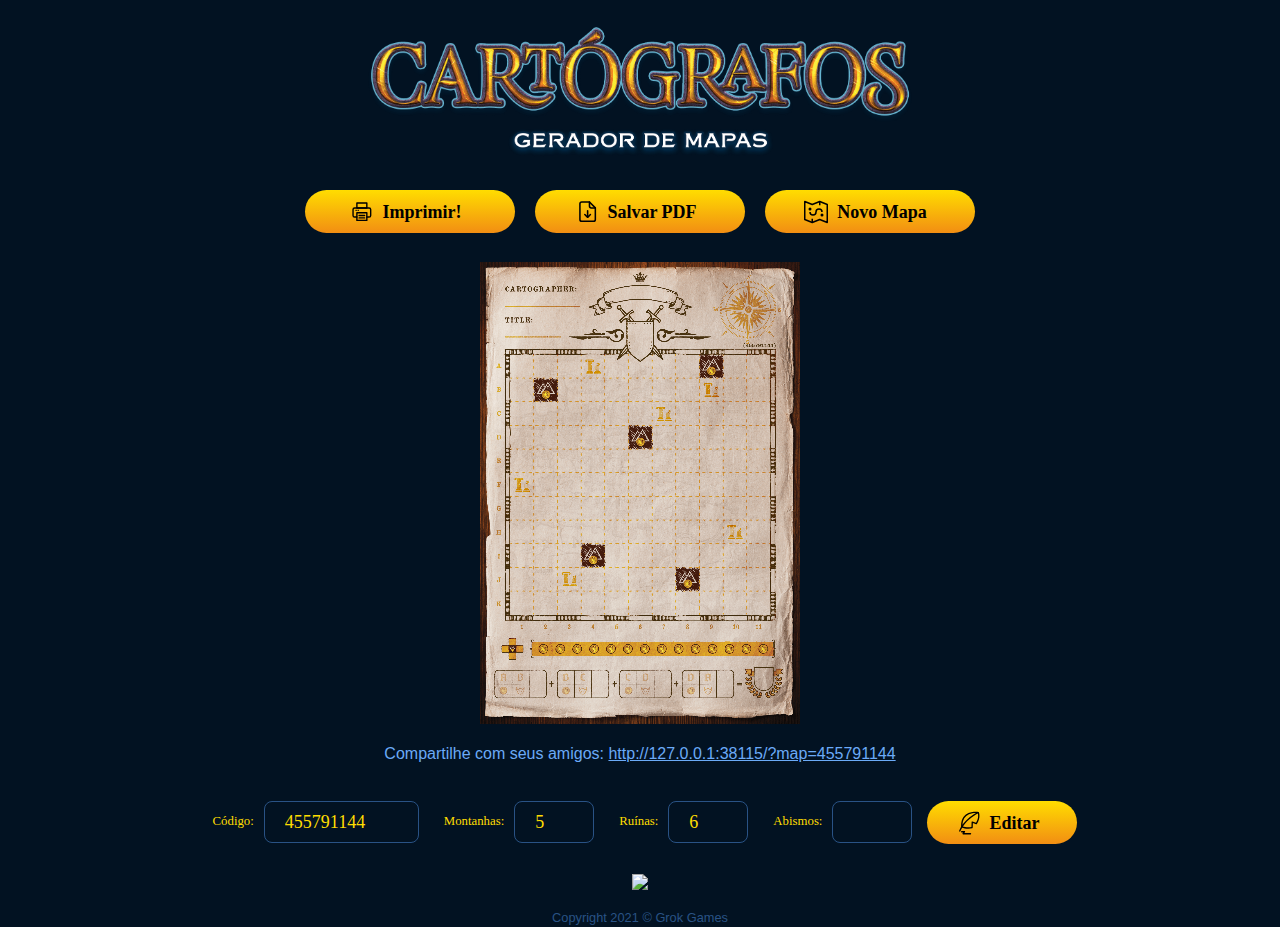
==== index.html @ 5574ea16 "Adds GA" ====
<!DOCTYPE html>
<html class="no-js" lang="">
  <head>
    <meta charset="utf-8" />
    <title>Cartógrafos • Gerador de Mapas</title>
    <meta
      name="description"
      content="Crie mapas aleatórios para seu jogo de cartógrafos. Use ?map=XXXX na url para criar seu próprio mapa original."
    />
    <meta name="viewport" content="width=device-width, initial-scale=1.0" />
    <meta property="og:title" content="Cartógrafos • Gerador de Mapas" />
    <meta property="og:type" content="" />
    <meta property="og:url" content="" />
    <meta property="og:image" content="" />

    <link rel="manifest" href="manifest.json" />
    <link rel="apple-touch-icon" href="favicon.ico" />
    <link rel="author" href="http://igorknop.com.br" />

    <link rel="stylesheet" href="css/normalize.css" />
    <link rel="stylesheet" href="css/main.css" />

    <meta name="theme-color" content="#fafafa" />
    <script src="https://cdnjs.cloudflare.com/ajax/libs/jspdf/1.5.3/jspdf.min.js"></script>
    <script type="module" src="js/mapmaker/mapmaker.mjs"></script>

    <!-- Global site tag (gtag.js) - Google Analytics -->
<script async src="https://www.googletagmanager.com/gtag/js?id=G-LRVLZM5HY6"></script>
<script>
  window.dataLayer = window.dataLayer || [];
  function gtag(){dataLayer.push(arguments);}
  gtag('js', new Date());

  gtag('config', 'G-LRVLZM5HY6');
</script>

  </head>

  <body>
    <div class="loader"></div>
    <img src="img/LOGO.png" class="logo center" />

    <div class="actions">
      <a class="button print no-print" onclick="print()"
        ><span class="btn-text">Imprimir!</span></a
      >
      <a class="button pdf no-print" id="pdf"
        ><span class="btn-text">Salvar PDF</span></a
      >
      <a class="button newmap no-print" href="?map="
        ><span class="btn-text">Novo Mapa</span></a
      >
    </div>

    <div id="map">
      <canvas>
        <div id="image">Your browser is an ancient relic. Update it!</div>
      </canvas>
    </div>
    <p class="no-print">Compartilhe com seus amigos: <a class="share" href=""></a></p>


      <div id="options" class="form-inline no-print">
                <label for="map-seed">Código:</label><br>
                <input type="text" name="map-seed" id="map-seed" placeholder="" maxlength="9" size="11">
                <label for="map-mountains">Montanhas:</label><br>
                <input type="number" name="map-mountains" id="map-mountains" tile="Number of Mountains" max="10" min="5" size="2">
                <label for="map-ruins">Ruínas:</label><br>
                <input type="number" name="map-ruins" id="map-ruins" tile="Number of Ruins" max="10" min="6" size="2">
                <label for="map-cliffs">Abismos:</label><br>
                <input type="number" name="map-cliffs" id="map-cliffs" tile="Number of Cliffs" max="20" min="0" size="2">
                <button id="generate" class="button editmap">Editar</button>
        </div>


    <footer>
      <a href="https://grokgames.com.br"
        ><img
          src="https://grokgames.com.br/wp-content/uploads/2019/10/grok_logo-280x192.png"
          width="70px"
      /></a>
      <p>Copyright 2021 © <a href="https://grokgames.com.br">Grok Games</a></p>
    </footer>
    <script>
      if ("serviceWorker" in navigator) {
        try {
          navigator.serviceWorker.register("serviceworker.js");
        } catch (error) {}
      }
    </script>
  </body>
</html>
---- css/main.css ----
/*! HTML5 Boilerplate v8.0.0 | MIT License | https://html5boilerplate.com/ */

/* main.css 2.1.0 | MIT License | https://github.com/h5bp/main.css#readme */
/*
 * What follows is the result of much research on cross-browser styling.
 * Credit left inline and big thanks to Nicolas Gallagher, Jonathan Neal,
 * Kroc Camen, and the H5BP dev community and team.
 */

/* ==========================================================================
   Base styles: opinionated defaults
   ========================================================================== */

html {
  color: #222;
  font-size: 1em;
  line-height: 1.4;
  background-color: #021222;
}
body {
  display: flex;
  align-items: center;
  justify-content: center;
  flex-direction: column;
  font-family: "Trebuchet MS", "Lucida Sans Unicode", "Lucida Grande";
}
header {
  margin: auto;
}

img,
.actions, canvas {
  opacity: 0;
  transition: opacity 0.5s ease-in;
}
:root {
  --ratio: calc(320 / 1496);
  --ratiop: calc((12.67cm / 1496px) * (96px / 2.54cm));
}

canvas {
  transform: scale(var(--ratio));
  transform-origin: top left;
}

#map {
  width: calc(1496px * var(--ratio));
  height: calc(2161px * var(--ratio));
  overflow: hidden;
  position: relative;
}

#options { margin-top: 25px; color: #6baaf7;}

.logo {
  width: 50%;
  max-width: 600px;
}
@keyframes lpLogoAnim {
  from {
    transform: rotate(-30deg);
  }
  to {
    transform: rotate(330deg);
  }
}

.loader {
  z-index: -1;
  position: absolute;
  top: 50%;
  left: 50%;
  height: 64px;
  width: 64px;
  margin-top: -32px;
  margin-left: -32px;
  background-image: url([data-uri]);
  background-size: contain;
  background-repeat: no-repeat;
  animation-duration: 4s;
  animation-name: lpLogoAnim;
  animation-iteration-count: 20;
  transform-origin: 50% 50%;
}

.actions {
  margin-bottom: 0.5cm;
  display: flex;
  align-items: center;
  justify-content: center;
  flex-wrap: wrap;
}

body p, body p a.share, details  {
  margin: 0.5cm auto 0 auto;
  text-align: center;
  color: #6baaf7;
  font-family: "Trebuchet MS", "Lucida Sans Unicode", "Lucida Grande",
    "Lucida Sans", Arial, sans-serif;
  font-size: 1rem;

}


footer p  {

  font-size: 0.8rem ;
  color: #295285;
}

footer, footer  a {
  margin-top: 0.5cm;
  text-align: center;
  color: #295285;
  font-family: "Trebuchet MS", "Lucida Sans Unicode", "Lucida Grande",
    "Lucida Sans", Arial, sans-serif;
  font-size: 0.8rem;
}


footer a{
  text-decoration: none;
}
.button {
  width: 150px;
  display: inline-block;
  text-align: center;
  vertical-align: middle;
  padding: 10px 30px;
  border: 0px solid #ae7a0d;
  border-radius: 100px;
  background: #ffdd00;
  background: -webkit-gradient(
    linear,
    left top,
    left bottom,
    from(#ffdd00),
    to(#f28e13)
  );
  background: -moz-linear-gradient(top, #ffdd00, #f28e13);
  background: linear-gradient(to bottom, #ffdd00, #f28e13);
  font: normal normal bold 18px trebuchet ms;
  color: #000000;
  text-decoration: none;
  margin: 10px;
}
.button:hover,
.button:focus {
  border: 0px solid #f8ae12;
  background: #ffff00;
  background: -webkit-gradient(
    linear,
    left top,
    left bottom,
    from(#ffff00),
    to(#ffaa17)
  );
  background: -moz-linear-gradient(top, #ffff00, #ffaa17);
  background: linear-gradient(to bottom, #ffff00, #ffaa17);
  color: #000000;
  text-decoration: none;
}
.button:active {
  background: #998500;
  background: -webkit-gradient(
    linear,
    left top,
    left bottom,
    from(#998500),
    to(#f28e13)
  );
  background: -moz-linear-gradient(top, #998500, #f28e13);
  background: linear-gradient(to bottom, #998500, #f28e13);
}
.button.newmap:before {
  content: "\0000a0";
  display: inline-block;
  height: 24px;
  width: 24px;
  line-height: 24px;
  margin: 0 4px -6px -4px;
  position: relative;
  top: 0px;
  left: -5px;
  background: url("[data-uri]")
    no-repeat left center transparent;
  background-size: 100% 100%;
}

.button.editmap:before {
  content: "\0000a0";
  display: inline-block;
  height: 24px;
  width: 24px;
  line-height: 24px;
  margin: 0 4px -6px -4px;
  position: relative;
  top: 0px;
  left: -5px;
  background: url("[data-uri]")
    no-repeat left center transparent;
    background-size: 111% 110%;
    background-position-y: -2
px
;
}



.button.print:before {
  content: "\0000a0";
  display: inline-block;
  height: 24px;
  width: 24px;
  line-height: 24px;
  margin: 0 4px -6px -4px;
  position: relative;
  top: 0px;
  left: -5px;
  background: url("[data-uri]")
    no-repeat left center transparent;
}

.button.pdf:before {
  content: "\0000a0";
  display: inline-block;
  height: 24px;
  width: 24px;
  line-height: 24px;
  margin: 0 4px -6px -4px;
  position: relative;
  top: 0px;
  left: -5px;
  background: url("[data-uri]")
    no-repeat left center transparent;
  background-size: 110% 110%;
}


input, label {
  background-color: transparent;
  color: #ffdd00;
  font-size: 18px;
  padding: 10px 30px;
}

/*
 * Remove text-shadow in selection highlight:
 * https://twitter.com/miketaylr/status/12228805301
 *
 * Vendor-prefixed and regular ::selection selectors cannot be combined:
 * https://stackoverflow.com/a/16982510/7133471
 *
 * Customize the background color to match your design.
 */

::-moz-selection {
  background: #b3d4fc;
  text-shadow: none;
}

::selection {
  background: #b3d4fc;
  text-shadow: none;
}

/*
 * A better looking default horizontal rule
 */

hr {
  display: block;
  height: 1px;
  border: 0;
  border-top: 1px solid #ccc;
  margin: 1em 0;
  padding: 0;
}

/*
 * Remove the gap between audio, canvas, iframes,
 * images, videos and the bottom of their containers:
 * https://github.com/h5bp/html5-boilerplate/issues/440
 */

audio,
canvas,
iframe,
img,
svg,
video {
  vertical-align: middle;
}

/*
 * Remove default fieldset styles.
 */

fieldset {
  border: 0;
  margin: 0;
  padding: 0;
}

/*
 * Allow only vertical resizing of textareas.
 */

textarea {
  resize: vertical;
}

/* ==========================================================================
   Author's custom styles
   ========================================================================== */

/* ==========================================================================
   Helper classes
   ========================================================================== */

/*
 * Hide visually and from screen readers
 */

.hidden,
[hidden] {
  display: none !important;
}

/*
 * Hide only visually, but have it available for screen readers:
 * https://snook.ca/archives/html_and_css/hiding-content-for-accessibility
 *
 * 1. For long content, line feeds are not interpreted as spaces and small width
 *    causes content to wrap 1 word per line:
 *    https://medium.com/@jessebeach/beware-smushed-off-screen-accessible-text-5952a4c2cbfe
 */

.sr-only {
  border: 0;
  clip: rect(0, 0, 0, 0);
  height: 1px;
  margin: -1px;
  overflow: hidden;
  padding: 0;
  position: absolute;
  white-space: nowrap;
  width: 1px;
  /* 1 */
}

/*
 * Extends the .sr-only class to allow the element
 * to be focusable when navigated to via the keyboard:
 * https://www.drupal.org/node/897638
 */

.sr-only.focusable:active,
.sr-only.focusable:focus {
  clip: auto;
  height: auto;
  margin: 0;
  overflow: visible;
  position: static;
  white-space: inherit;
  width: auto;
}

/*
 * Hide visually and from screen readers, but maintain layout
 */

.invisible {
  visibility: hidden;
}

/*
 * Clearfix: contain floats
 *
 * For modern browsers
 * 1. The space content is one way to avoid an Opera bug when the
 *    `contenteditable` attribute is included anywhere else in the document.
 *    Otherwise it causes space to appear at the top and bottom of elements
 *    that receive the `clearfix` class.
 * 2. The use of `table` rather than `block` is only necessary if using
 *    `:before` to contain the top-margins of child elements.
 */

.clearfix::before,
.clearfix::after {
  content: " ";
  display: table;
}

.clearfix::after {
  clear: both;
}

/* ==========================================================================
   EXAMPLE Media Queries for Responsive Design.
   These examples override the primary ('mobile first') styles.
   Modify as content requires.
   ========================================================================== */

@media only screen and (min-width: 35em) {
  /* Style adjustments for viewports that meet the condition */
}

@media only screen and (max-width: 600px) {
  .logo {
    width: 80%;
    max-width: 600px;
  }

  .button {
    width: auto;
    display: inline-block;
    text-align: center;
    vertical-align: middle;
    padding: 10px 10px;
  }

  .btn-text {
    display: none;
  }

  .button.newmap:before {
    content: "\0000a0";
    display: inline-block;
    height: 24px;
    width: 24px;
    line-height: 24px;
    position: relative;
    top: 0px;
    left: 0px;
    margin: auto;
  }

  .button.editmap:before {
    content: "\0000a0";
    display: inline-block;
    height: 24px;
    width: 24px;
    line-height: 24px;
    position: relative;
    top: 0px;
    left: 0px;
    margin: auto;
  }

  .button.pdf:before {
    content: "\0000a0";
    display: inline-block;
    height: 24px;
    width: 24px;
    line-height: 24px;
    position: relative;
    top: 0px;
    left: 0px;
    margin: auto;
  }
  .button.print:before {
    content: "\0000a0";
    display: inline-block;
    height: 24px;
    width: 24px;
    line-height: 24px;
    position: relative;
    top: 0px;
    left: 0px;
    margin: auto;
  }
}

@media print,
  (-webkit-min-device-pixel-ratio: 1.25),
  (min-resolution: 1.25dppx),
  (min-resolution: 120dpi) {
  /* Style adjustments for high resolution devices */
  a[href]:after {
    content: none !important;
  }
}

/* ==========================================================================
   Print styles.
   Inlined to avoid the additional HTTP request:
   https://www.phpied.com/delay-loading-your-print-css/
   ========================================================================== */

@media print {
  *,
  *::before,
  *::after {
    background: #fff !important;
    color: #000 !important;
    /* Black prints faster */
    box-shadow: none !important;
    text-shadow: none !important;
  }

  .no-print,
  .no-print * {
    display: none !important;
  }

  a,
  a:visited {
    text-decoration: underline;
  }

  a:hover {
    color: #ffdd00;
  }

  a[href]::after {
    content: " (" attr(href) ")";
  }

  abbr[title]::after {
    content: " (" attr(title) ")";
  }

  /*
   * Don't show links that are fragment identifiers,
   * or use the `javascript:` pseudo protocol
   */
  a[href^="#"]::after,
  a[href^="javascript:"]::after {
    content: "";
  }

  pre {
    white-space: pre-wrap !important;
  }

  pre,
  blockquote {
    border: 1px solid #999;
    page-break-inside: avoid;
  }

  /*
   * Printing Tables:
   * https://web.archive.org/web/20180815150934/http://css-discuss.incutio.com/wiki/Printing_Tables
   */
  thead {
    display: table-header-group;
  }

  tr,
  img {
    page-break-inside: avoid;
  }

  p,
  h2,
  h3 {
    orphans: 3;
    widows: 3;
  }

  h2,
  h3 {
    page-break-after: avoid;
  }

  #map {
    width: 12.67cm;
    height: 18.3cm;
  }

  canvas {
    transform: scale(1);
    width: 12.67cm;
    height: 18.3cm;
  }
}

.form-inline {  
  display: flex;
  flex-wrap: wrap;
  flex-direction: row;
  justify-content: center;
  align-items: center;
  align-content: center

}

.form-inline label {
  flex: 0 0 auto;
  margin: 5px 10px 5px 0;
  color:#ffdd00 ;
  font-size: 0.8rem;
  padding: 10px 0px 10px 20px;
}

.form-inline ::placeholder { color: #295285;}

.form-inline input {
  flex: 0 0 auto;
  vertical-align: middle;
  margin: 5px 5px 5px 0;
  padding: 10px 0px 10px 20px !important;
  background-color: transparent;
  border: 1px solid #295285;
  border-radius: 8px;
}



@media (max-width: 800px) {
  .form-inline input {
    margin: 10px 0;
    text-align: center;
    padding: 10px 0px !important;
    width: 250px;
    
  }


  .form-inline label {
    margin: 20px 10px 0px 10px;display: contents
 
  }

  .form-inline {
    flex-direction: column;
    align-content: flex-start;
    align-items: stretch;
    height: 500px;
    justify-content: center;
    
  }
}
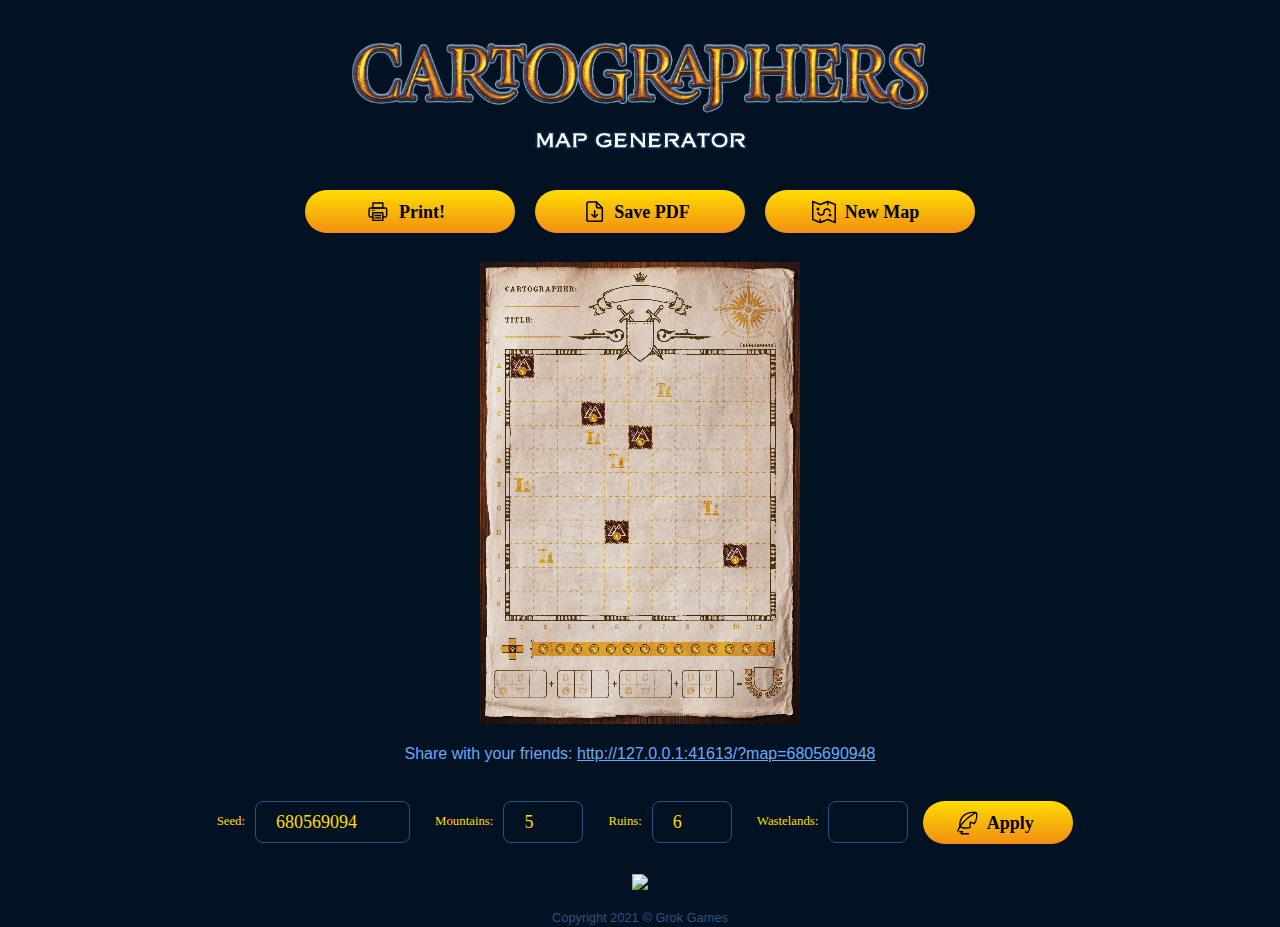
==== commit c2aeee34: "Adds GA" ====
--- a/index.html
+++ b/index.html
@@ -2,13 +2,13 @@
 <html class="no-js" lang="">
   <head>
     <meta charset="utf-8" />
-    <title>Cartógrafos • Gerador de Mapas</title>
+    <title>Cartographers • Map Generator</title>
     <meta
       name="description"
-      content="Crie mapas aleatórios para seu jogo de cartógrafos. Use ?map=XXXX na url para criar seu próprio mapa original."
+      content="Create random maps for your Cartographers game. Use ?map=XXXX on the url to create your own seeded map."
     />
     <meta name="viewport" content="width=device-width, initial-scale=1.0" />
-    <meta property="og:title" content="Cartógrafos • Gerador de Mapas" />
+    <meta property="og:title" content="Cartographers • Map Generator" />
     <meta property="og:type" content="" />
     <meta property="og:url" content="" />
     <meta property="og:image" content="" />
@@ -25,30 +25,30 @@
     <script type="module" src="js/mapmaker/mapmaker.mjs"></script>
 
     <!-- Global site tag (gtag.js) - Google Analytics -->
-<script async src="https://www.googletagmanager.com/gtag/js?id=G-LRVLZM5HY6"></script>
+<script async src="https://www.googletagmanager.com/gtag/js?id=G-GB490J6P66"></script>
 <script>
   window.dataLayer = window.dataLayer || [];
   function gtag(){dataLayer.push(arguments);}
   gtag('js', new Date());
 
-  gtag('config', 'G-LRVLZM5HY6');
+  gtag('config', 'G-GB490J6P66');
 </script>
 
   </head>
 
   <body>
     <div class="loader"></div>
-    <img src="img/LOGO.png" class="logo center" />
+    <img src="img/LOGOen.png" class="logo center" />
 
     <div class="actions">
       <a class="button print no-print" onclick="print()"
-        ><span class="btn-text">Imprimir!</span></a
+        ><span class="btn-text">Print!</span></a
       >
       <a class="button pdf no-print" id="pdf"
-        ><span class="btn-text">Salvar PDF</span></a
+        ><span class="btn-text">Save PDF</span></a
       >
       <a class="button newmap no-print" href="?map="
-        ><span class="btn-text">Novo Mapa</span></a
+        ><span class="btn-text">New Map</span></a
       >
     </div>
 
@@ -57,21 +57,52 @@
         <div id="image">Your browser is an ancient relic. Update it!</div>
       </canvas>
     </div>
-    <p class="no-print">Compartilhe com seus amigos: <a class="share" href=""></a></p>
+    <p class="no-print">
+      Share with your friends: <a class="share" href=""></a>
+    </p>
 
-
-      <div id="options" class="form-inline no-print">
-                <label for="map-seed">Código:</label><br>
-                <input type="text" name="map-seed" id="map-seed" placeholder="" maxlength="9" size="11">
-                <label for="map-mountains">Montanhas:</label><br>
-                <input type="number" name="map-mountains" id="map-mountains" tile="Number of Mountains" max="10" min="5" size="2">
-                <label for="map-ruins">Ruínas:</label><br>
-                <input type="number" name="map-ruins" id="map-ruins" tile="Number of Ruins" max="10" min="6" size="2">
-                <label for="map-cliffs">Abismos:</label><br>
-                <input type="number" name="map-cliffs" id="map-cliffs" tile="Number of Cliffs" max="20" min="0" size="2">
-                <button id="generate" class="button editmap">Editar</button>
-        </div>
-
+    <div id="options" class="form-inline no-print">
+      <label for="map-seed">Seed:</label><br />
+      <input
+        type="text"
+        name="map-seed"
+        id="map-seed"
+        placeholder=""
+        maxlength="9"
+        size="11"
+      />
+      <label for="map-mountains">Mountains:</label><br />
+      <input
+        type="number"
+        name="map-mountains"
+        id="map-mountains"
+        tile="Number of Mountains"
+        max="10"
+        min="5"
+        size="2"
+      />
+      <label for="map-ruins">Ruins:</label><br />
+      <input
+        type="number"
+        name="map-ruins"
+        id="map-ruins"
+        tile="Number of Ruins"
+        max="10"
+        min="6"
+        size="2"
+      />
+      <label for="map-cliffs">Wastelands:</label><br />
+      <input
+        type="number"
+        name="map-cliffs"
+        id="map-cliffs"
+        tile="Number of Cliffs"
+        max="20"
+        min="0"
+        size="2"
+      />
+      <button id="generate" class="button editmap">Apply</button>
+    </div>
 
     <footer>
       <a href="https://grokgames.com.br"
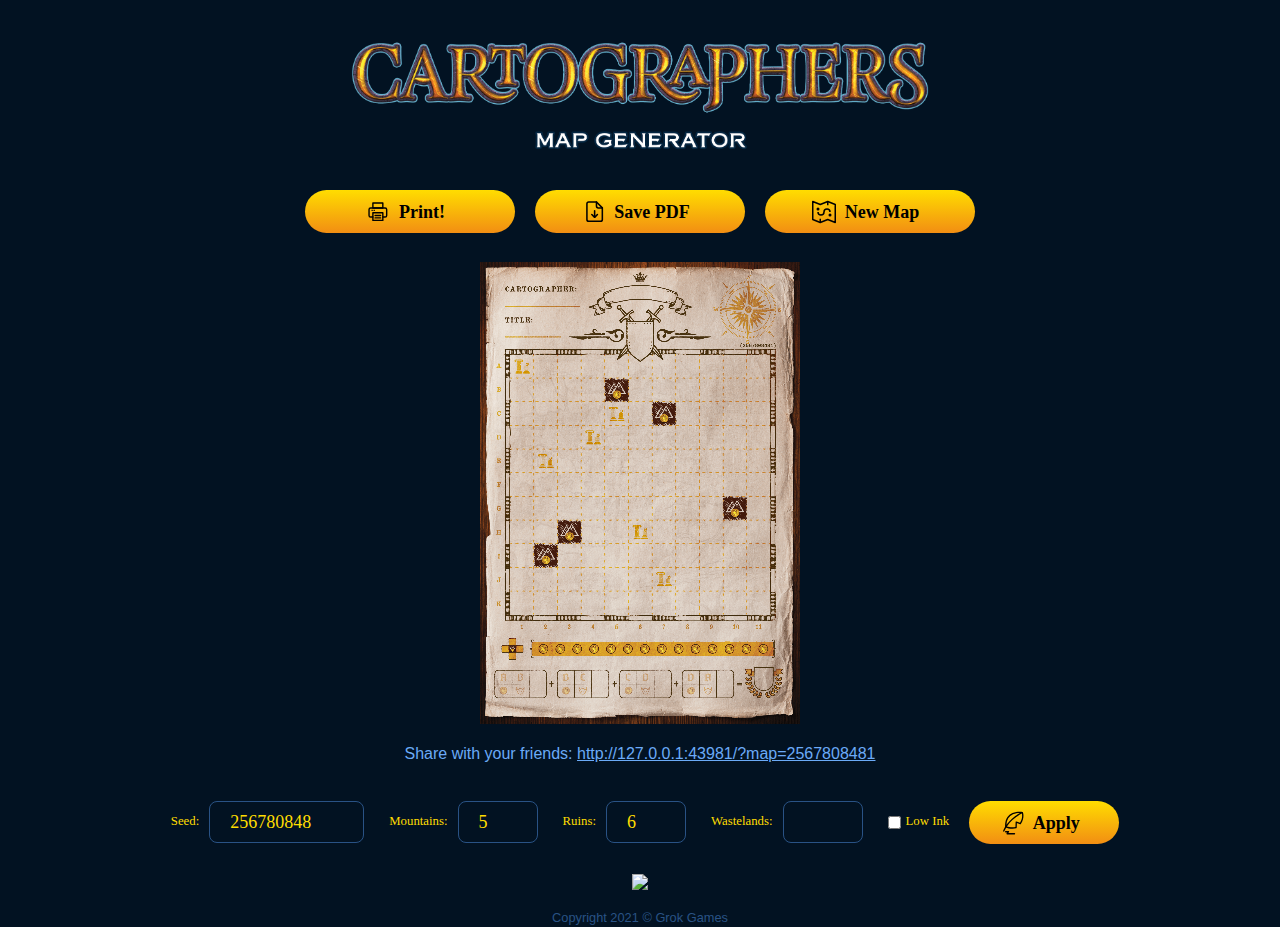
==== commit 4b1c3e87: "feat: add low ink version" ====
--- a/index.html
+++ b/index.html
@@ -101,6 +101,13 @@
         min="0"
         size="2"
       />
+      <label>
+      <input
+      type="checkbox"
+      name="low-ink"
+      id="low-ink"
+      tile="Low Ink"
+    />Low Ink</label>
       <button id="generate" class="button editmap">Apply</button>
     </div>
 
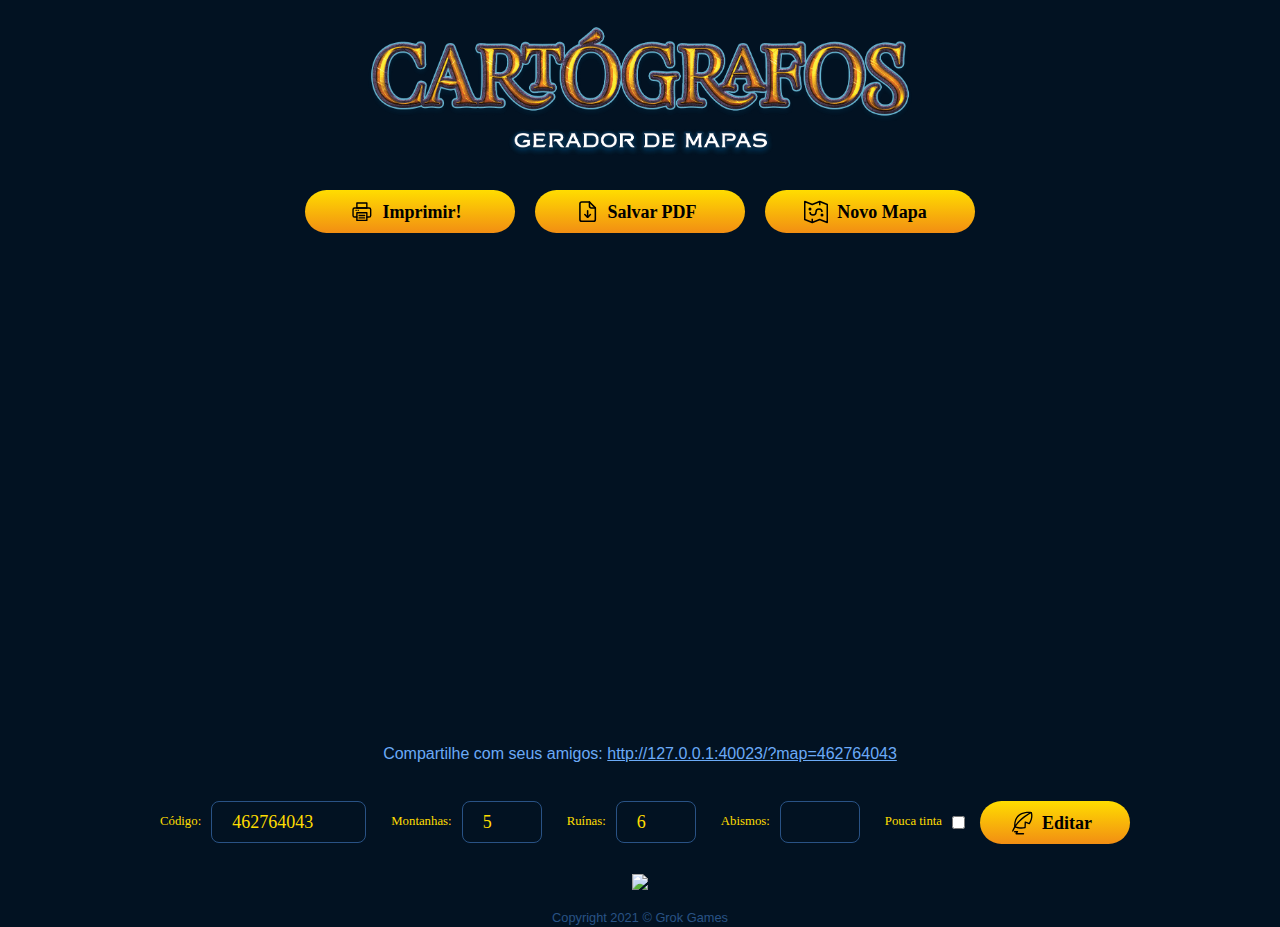
==== commit 6c862b76: "feat: add low ink version" ====
--- a/index.html
+++ b/index.html
@@ -2,13 +2,13 @@
 <html class="no-js" lang="">
   <head>
     <meta charset="utf-8" />
-    <title>Cartographers • Map Generator</title>
+    <title>Cartógrafos • Gerador de Mapas</title>
     <meta
       name="description"
-      content="Create random maps for your Cartographers game. Use ?map=XXXX on the url to create your own seeded map."
+      content="Crie mapas aleatórios para seu jogo de cartógrafos. Use ?map=XXXX na url para criar seu próprio mapa original."
     />
     <meta name="viewport" content="width=device-width, initial-scale=1.0" />
-    <meta property="og:title" content="Cartographers • Map Generator" />
+    <meta property="og:title" content="Cartógrafos • Gerador de Mapas" />
     <meta property="og:type" content="" />
     <meta property="og:url" content="" />
     <meta property="og:image" content="" />
@@ -25,30 +25,30 @@
     <script type="module" src="js/mapmaker/mapmaker.mjs"></script>
 
     <!-- Global site tag (gtag.js) - Google Analytics -->
-<script async src="https://www.googletagmanager.com/gtag/js?id=G-GB490J6P66"></script>
+<script async src="https://www.googletagmanager.com/gtag/js?id=G-LRVLZM5HY6"></script>
 <script>
   window.dataLayer = window.dataLayer || [];
   function gtag(){dataLayer.push(arguments);}
   gtag('js', new Date());
 
-  gtag('config', 'G-GB490J6P66');
+  gtag('config', 'G-LRVLZM5HY6');
 </script>
 
   </head>
 
   <body>
     <div class="loader"></div>
-    <img src="img/LOGOen.png" class="logo center" />
+    <img src="img/LOGO.png" class="logo center" />
 
     <div class="actions">
       <a class="button print no-print" onclick="print()"
-        ><span class="btn-text">Print!</span></a
+        ><span class="btn-text">Imprimir!</span></a
       >
       <a class="button pdf no-print" id="pdf"
-        ><span class="btn-text">Save PDF</span></a
+        ><span class="btn-text">Salvar PDF</span></a
       >
       <a class="button newmap no-print" href="?map="
-        ><span class="btn-text">New Map</span></a
+        ><span class="btn-text">Novo Mapa</span></a
       >
     </div>
 
@@ -57,59 +57,27 @@
         <div id="image">Your browser is an ancient relic. Update it!</div>
       </canvas>
     </div>
-    <p class="no-print">
-      Share with your friends: <a class="share" href=""></a>
-    </p>
+    <p class="no-print">Compartilhe com seus amigos: <a class="share" href=""></a></p>
 
-    <div id="options" class="form-inline no-print">
-      <label for="map-seed">Seed:</label><br />
-      <input
-        type="text"
-        name="map-seed"
-        id="map-seed"
-        placeholder=""
-        maxlength="9"
-        size="11"
-      />
-      <label for="map-mountains">Mountains:</label><br />
-      <input
-        type="number"
-        name="map-mountains"
-        id="map-mountains"
-        tile="Number of Mountains"
-        max="10"
-        min="5"
-        size="2"
-      />
-      <label for="map-ruins">Ruins:</label><br />
-      <input
-        type="number"
-        name="map-ruins"
-        id="map-ruins"
-        tile="Number of Ruins"
-        max="10"
-        min="6"
-        size="2"
-      />
-      <label for="map-cliffs">Wastelands:</label><br />
-      <input
-        type="number"
-        name="map-cliffs"
-        id="map-cliffs"
-        tile="Number of Cliffs"
-        max="20"
-        min="0"
-        size="2"
-      />
-      <label>
-      <input
-      type="checkbox"
-      name="low-ink"
-      id="low-ink"
-      tile="Low Ink"
-    />Low Ink</label>
-      <button id="generate" class="button editmap">Apply</button>
-    </div>
+
+      <div id="options" class="form-inline no-print">
+                <label for="map-seed">Código:</label><br>
+                <input type="text" name="map-seed" id="map-seed" placeholder="" maxlength="9" size="11">
+                <label for="map-mountains">Montanhas:</label><br>
+                <input type="number" name="map-mountains" id="map-mountains" tile="Quantidade de Montanhas" max="10" min="5" size="2">
+                <label for="map-ruins">Ruínas:</label><br>
+                <input type="number" name="map-ruins" id="map-ruins" tile="Quantidade de Ruínas" max="10" min="6" size="2">
+                <label for="map-cliffs">Abismos:</label><br>
+                <input type="number" name="map-cliffs" id="map-cliffs" tile="Quantidade de Penhascos" max="20" min="0" size="2">
+                <label for="low-ink">Pouca tinta</label>
+                  <input
+                  type="checkbox"
+                  name="low-ink"
+                  id="low-ink"
+                  tile="Pouca tinta"/>
+                <button id="generate" class="button editmap">Editar</button>
+        </div>
+
 
     <footer>
       <a href="https://grokgames.com.br"
--- a/css/main.css
+++ b/css/main.css
@@ -617,11 +617,18 @@
     width: 250px;
     
   }
-
+  .form-inline input#low-ink {
+    width: 50px;
+  }
 
   .form-inline label {
-    margin: 20px 10px 0px 10px;display: contents
- 
+    margin: 20px 10px 0px 10px; display: contents;
+  }
+
+
+  .form-inline label[for="low-ink"] {
+    margin: 20px 10px 0px 10px; display: contents;
+    width: 50px;
   }
 
   .form-inline {
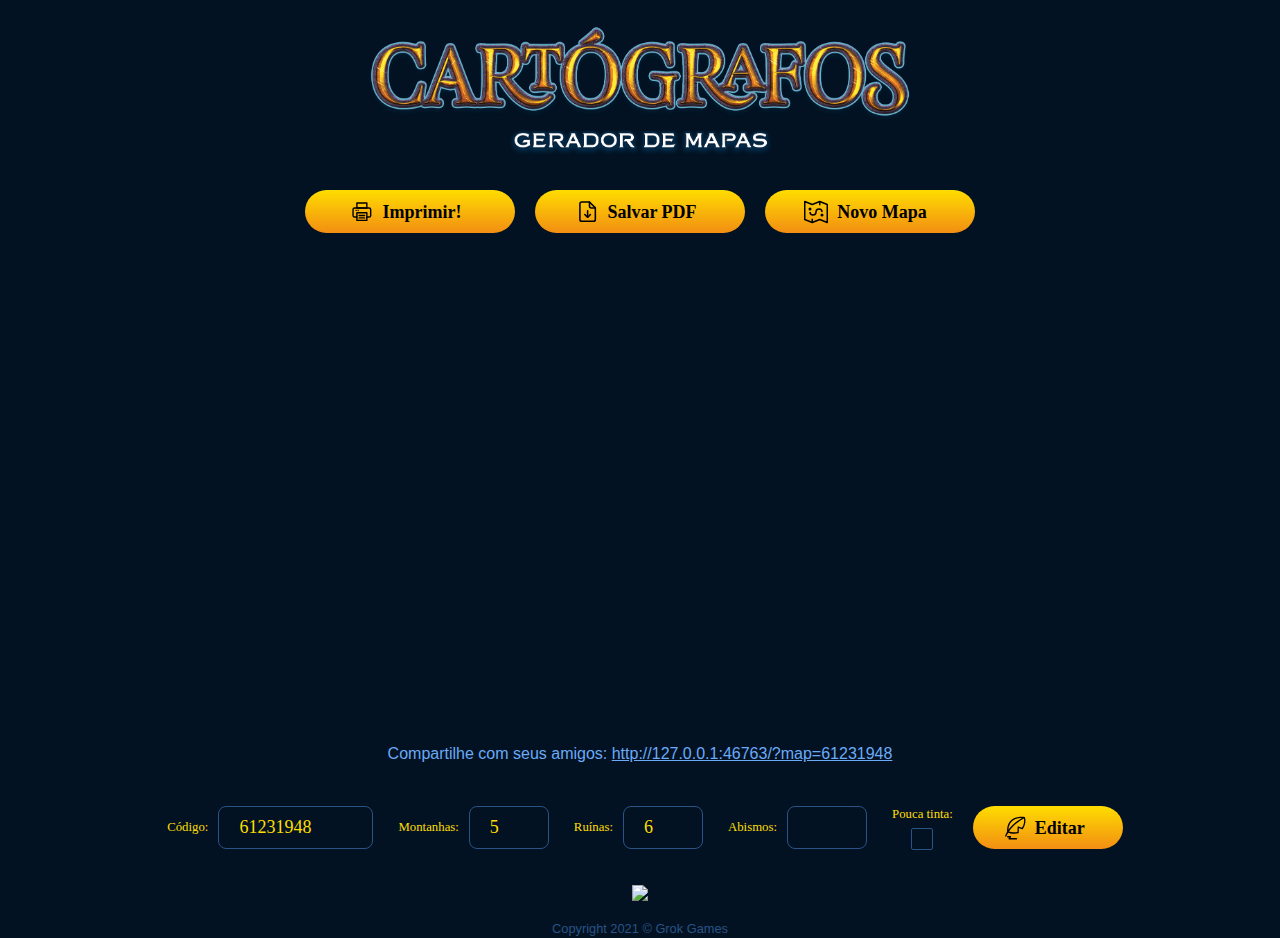
==== commit d4759bbb: "Checkbox Style" ====
--- a/index.html
+++ b/index.html
@@ -69,12 +69,13 @@
                 <input type="number" name="map-ruins" id="map-ruins" tile="Quantidade de Ruínas" max="10" min="6" size="2">
                 <label for="map-cliffs">Abismos:</label><br>
                 <input type="number" name="map-cliffs" id="map-cliffs" tile="Quantidade de Penhascos" max="20" min="0" size="2">
-                <label for="low-ink">Pouca tinta</label>
+                <label for="low-ink" class="container">Pouca tinta:
                   <input
                   type="checkbox"
                   name="low-ink"
                   id="low-ink"
                   tile="Pouca tinta"/>
+                  <span class="checkmark"></span></label>
                 <button id="generate" class="button editmap">Editar</button>
         </div>
 
--- a/css/main.css
+++ b/css/main.css
@@ -639,4 +639,78 @@
     justify-content: center;
     
   }
-}+}
+
+
+/* The container */
+.container {
+ 
+  position: inline-flex;
+  padding-left: 35px;
+  margin-bottom: 12px;
+  cursor: pointer;
+  font-size: 22px;
+  -webkit-user-select: none;
+  -moz-user-select: none;
+  -ms-user-select: none;
+  user-select: none;
+  align-items: center;
+  flex-direction: column;
+  display: flex
+}
+
+/* Hide the browser's default checkbox */
+.container input {
+  position: absolute;
+  opacity: 0;
+  cursor: pointer;
+  height: 0;
+  width: 0;
+  
+}
+
+/* Create a custom checkbox */
+.checkmark {
+  margin-top: 4px;
+  height: 20px;
+  width: 20px;
+  background-color: transparent;
+  border: 1px solid #295285 ;
+  border-radius: 2px;
+  display: inline-flex;
+}
+
+/* On mouse-over, add a grey background color */
+.container:hover input ~ .checkmark {
+  background-color: #295285;
+}
+
+/* When the checkbox is checked, add a blue background */
+.container input:checked ~ .checkmark {
+  background-color: #2196F3;
+}
+
+/* Create the checkmark/indicator (hidden when not checked) */
+.checkmark:after {
+  content: "";
+  position: relative;
+  display: none;
+}
+
+/* Show the checkmark when checked */
+.container input:checked ~ .checkmark:after {
+  display: inline-flex;
+}
+
+/* Style the checkmark/indicator */
+.container .checkmark:after {
+  left: 6px;
+  top: 2px;
+  width: 5px;
+  height: 10px;
+  border: solid white ;
+  border-width: 0 3px 3px 0;
+  -webkit-transform: rotate(45deg);
+  -ms-transform: rotate(45deg);
+  transform: rotate(45deg);
+  }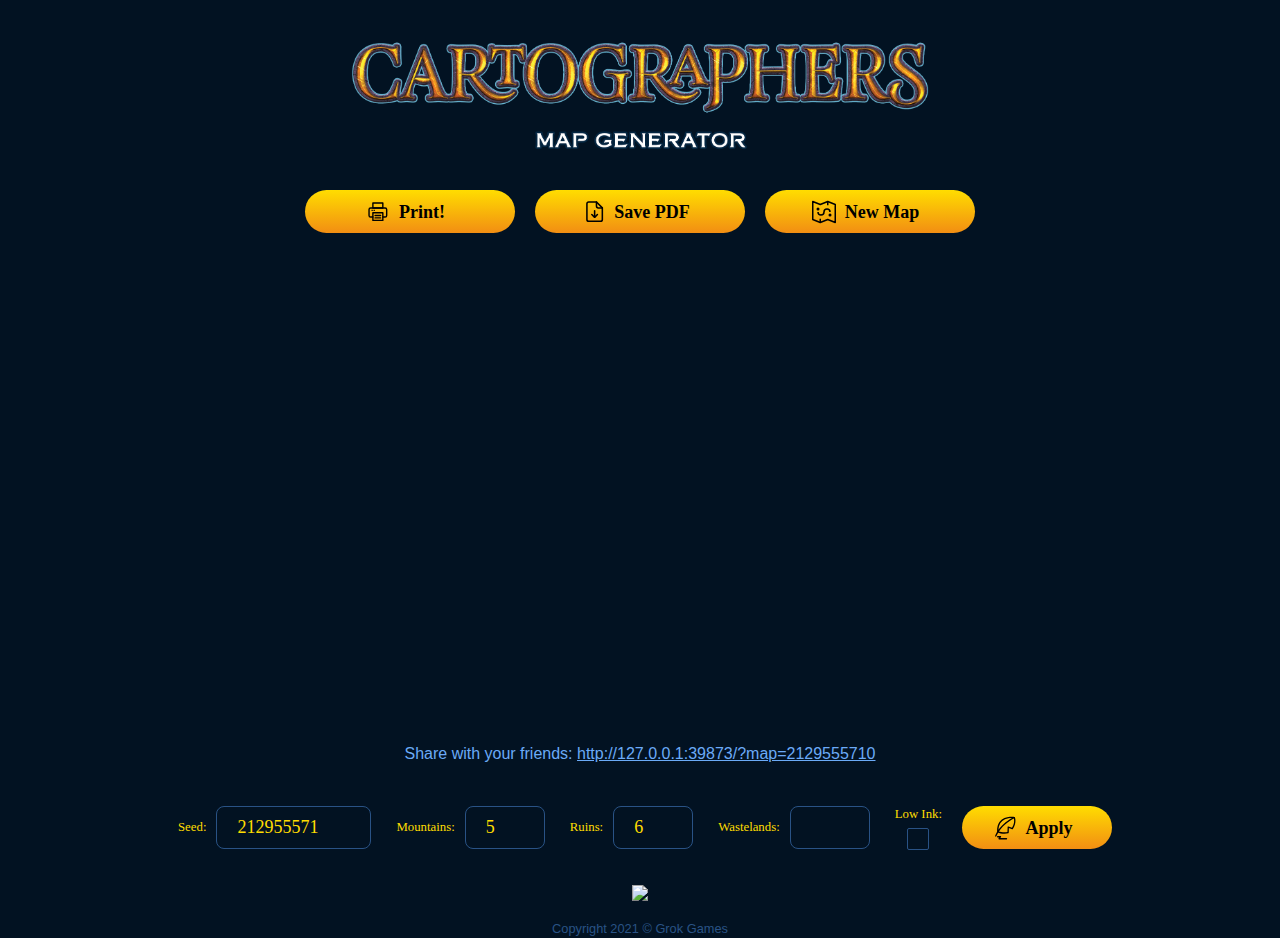
==== commit 033c7443: "Checkbox Style" ====
--- a/index.html
+++ b/index.html
@@ -2,13 +2,13 @@
 <html class="no-js" lang="">
   <head>
     <meta charset="utf-8" />
-    <title>Cartógrafos • Gerador de Mapas</title>
+    <title>Cartographers • Map Generator</title>
     <meta
       name="description"
-      content="Crie mapas aleatórios para seu jogo de cartógrafos. Use ?map=XXXX na url para criar seu próprio mapa original."
+      content="Create random maps for your Cartographers game. Use ?map=XXXX on the url to create your own seeded map."
     />
     <meta name="viewport" content="width=device-width, initial-scale=1.0" />
-    <meta property="og:title" content="Cartógrafos • Gerador de Mapas" />
+    <meta property="og:title" content="Cartographers • Map Generator" />
     <meta property="og:type" content="" />
     <meta property="og:url" content="" />
     <meta property="og:image" content="" />
@@ -25,30 +25,30 @@
     <script type="module" src="js/mapmaker/mapmaker.mjs"></script>
 
     <!-- Global site tag (gtag.js) - Google Analytics -->
-<script async src="https://www.googletagmanager.com/gtag/js?id=G-LRVLZM5HY6"></script>
+<script async src="https://www.googletagmanager.com/gtag/js?id=G-GB490J6P66"></script>
 <script>
   window.dataLayer = window.dataLayer || [];
   function gtag(){dataLayer.push(arguments);}
   gtag('js', new Date());
 
-  gtag('config', 'G-LRVLZM5HY6');
+  gtag('config', 'G-GB490J6P66');
 </script>
 
   </head>
 
   <body>
     <div class="loader"></div>
-    <img src="img/LOGO.png" class="logo center" />
+    <img src="img/LOGOen.png" class="logo center" />
 
     <div class="actions">
       <a class="button print no-print" onclick="print()"
-        ><span class="btn-text">Imprimir!</span></a
+        ><span class="btn-text">Print!</span></a
       >
       <a class="button pdf no-print" id="pdf"
-        ><span class="btn-text">Salvar PDF</span></a
+        ><span class="btn-text">Save PDF</span></a
       >
       <a class="button newmap no-print" href="?map="
-        ><span class="btn-text">Novo Mapa</span></a
+        ><span class="btn-text">New Map</span></a
       >
     </div>
 
@@ -57,28 +57,59 @@
         <div id="image">Your browser is an ancient relic. Update it!</div>
       </canvas>
     </div>
-    <p class="no-print">Compartilhe com seus amigos: <a class="share" href=""></a></p>
+    <p class="no-print">
+      Share with your friends: <a class="share" href=""></a>
+    </p>
 
-
-      <div id="options" class="form-inline no-print">
-                <label for="map-seed">Código:</label><br>
-                <input type="text" name="map-seed" id="map-seed" placeholder="" maxlength="9" size="11">
-                <label for="map-mountains">Montanhas:</label><br>
-                <input type="number" name="map-mountains" id="map-mountains" tile="Quantidade de Montanhas" max="10" min="5" size="2">
-                <label for="map-ruins">Ruínas:</label><br>
-                <input type="number" name="map-ruins" id="map-ruins" tile="Quantidade de Ruínas" max="10" min="6" size="2">
-                <label for="map-cliffs">Abismos:</label><br>
-                <input type="number" name="map-cliffs" id="map-cliffs" tile="Quantidade de Penhascos" max="20" min="0" size="2">
-                <label for="low-ink" class="container">Pouca tinta:
-                  <input
-                  type="checkbox"
-                  name="low-ink"
-                  id="low-ink"
-                  tile="Pouca tinta"/>
-                  <span class="checkmark"></span></label>
-                <button id="generate" class="button editmap">Editar</button>
-        </div>
-
+    <div id="options" class="form-inline no-print">
+      <label for="map-seed">Seed:</label><br />
+      <input
+        type="text"
+        name="map-seed"
+        id="map-seed"
+        placeholder=""
+        maxlength="9"
+        size="11"
+      />
+      <label for="map-mountains">Mountains:</label><br />
+      <input
+        type="number"
+        name="map-mountains"
+        id="map-mountains"
+        tile="Number of Mountains"
+        max="10"
+        min="5"
+        size="2"
+      />
+      <label for="map-ruins">Ruins:</label><br />
+      <input
+        type="number"
+        name="map-ruins"
+        id="map-ruins"
+        tile="Number of Ruins"
+        max="10"
+        min="6"
+        size="2"
+      />
+      <label for="map-cliffs">Wastelands:</label><br />
+      <input
+        type="number"
+        name="map-cliffs"
+        id="map-cliffs"
+        tile="Number of Cliffs"
+        max="20"
+        min="0"
+        size="2"
+      />
+      <label class="container">
+      <input
+      type="checkbox"
+      name="low-ink"
+      id="low-ink"
+      tile="Low Ink"
+    />Low Ink:<span class="checkmark"></span></label>
+      <button id="generate" class="button editmap">Apply</button>
+    </div>
 
     <footer>
       <a href="https://grokgames.com.br"
--- a/css/main.css
+++ b/css/main.css
@@ -617,18 +617,11 @@
     width: 250px;
     
   }
-  .form-inline input#low-ink {
-    width: 50px;
-  }
+
 
   .form-inline label {
-    margin: 20px 10px 0px 10px; display: contents;
-  }
-
-
-  .form-inline label[for="low-ink"] {
-    margin: 20px 10px 0px 10px; display: contents;
-    width: 50px;
+    margin: 20px 10px 0px 10px;display: contents
+ 
   }
 
   .form-inline {
@@ -640,6 +633,7 @@
     
   }
 }
+
 
 
 /* The container */
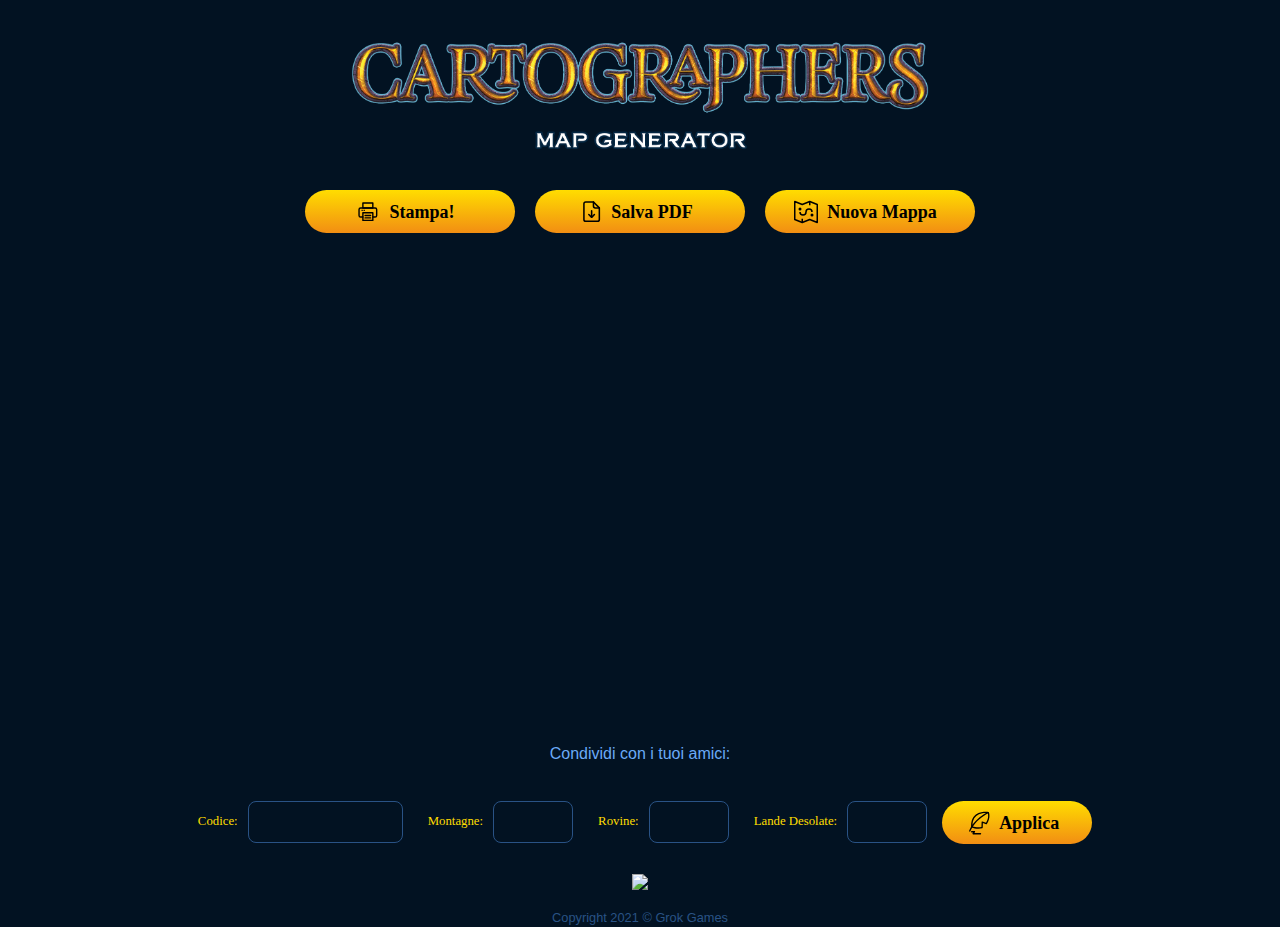
==== commit 9a223587: "change to italian" ====
--- a/index.html
+++ b/index.html
@@ -2,13 +2,13 @@
 <html class="no-js" lang="">
   <head>
     <meta charset="utf-8" />
-    <title>Cartographers • Map Generator</title>
+    <title>Cartographers • Generatore di Mappe</title>
     <meta
       name="description"
-      content="Create random maps for your Cartographers game. Use ?map=XXXX on the url to create your own seeded map."
+      content="Crea la tua mappa personalizzata per Cartographers. Usa ?map=XXXX per creare la tua mappa personalizzata."
     />
     <meta name="viewport" content="width=device-width, initial-scale=1.0" />
-    <meta property="og:title" content="Cartographers • Map Generator" />
+    <meta property="og:title" content="Cartograhers • Generatore di Mappe" />
     <meta property="og:type" content="" />
     <meta property="og:url" content="" />
     <meta property="og:image" content="" />
@@ -42,27 +42,27 @@
 
     <div class="actions">
       <a class="button print no-print" onclick="print()"
-        ><span class="btn-text">Print!</span></a
+        ><span class="btn-text">Stampa!</span></a
       >
       <a class="button pdf no-print" id="pdf"
-        ><span class="btn-text">Save PDF</span></a
+        ><span class="btn-text">Salva PDF</span></a
       >
       <a class="button newmap no-print" href="?map="
-        ><span class="btn-text">New Map</span></a
+        ><span class="btn-text">Nuova Mappa</span></a
       >
     </div>
 
     <div id="map">
       <canvas>
-        <div id="image">Your browser is an ancient relic. Update it!</div>
+        <div id="image">Váš prohlížeč je starobylá relikvie. Aktualizujte ho!</div>
       </canvas>
     </div>
     <p class="no-print">
-      Share with your friends: <a class="share" href=""></a>
+      Condividi con i tuoi amici: <a class="share" href=""></a>
     </p>
 
     <div id="options" class="form-inline no-print">
-      <label for="map-seed">Seed:</label><br />
+      <label for="map-seed">Codice:</label><br />
       <input
         type="text"
         name="map-seed"
@@ -71,7 +71,7 @@
         maxlength="9"
         size="11"
       />
-      <label for="map-mountains">Mountains:</label><br />
+      <label for="map-mountains">Montagne:</label><br />
       <input
         type="number"
         name="map-mountains"
@@ -81,7 +81,7 @@
         min="5"
         size="2"
       />
-      <label for="map-ruins">Ruins:</label><br />
+      <label for="map-ruins">Rovine:</label><br />
       <input
         type="number"
         name="map-ruins"
@@ -91,7 +91,7 @@
         min="6"
         size="2"
       />
-      <label for="map-cliffs">Wastelands:</label><br />
+      <label for="map-cliffs">Lande Desolate:</label><br />
       <input
         type="number"
         name="map-cliffs"
@@ -101,14 +101,7 @@
         min="0"
         size="2"
       />
-      <label class="container">
-      <input
-      type="checkbox"
-      name="low-ink"
-      id="low-ink"
-      tile="Low Ink"
-    />Low Ink:<span class="checkmark"></span></label>
-      <button id="generate" class="button editmap">Apply</button>
+      <button id="generate" class="button editmap">Applica</button>
     </div>
 
     <footer>
@@ -127,4 +120,4 @@
       }
     </script>
   </body>
-</html>
+</html>